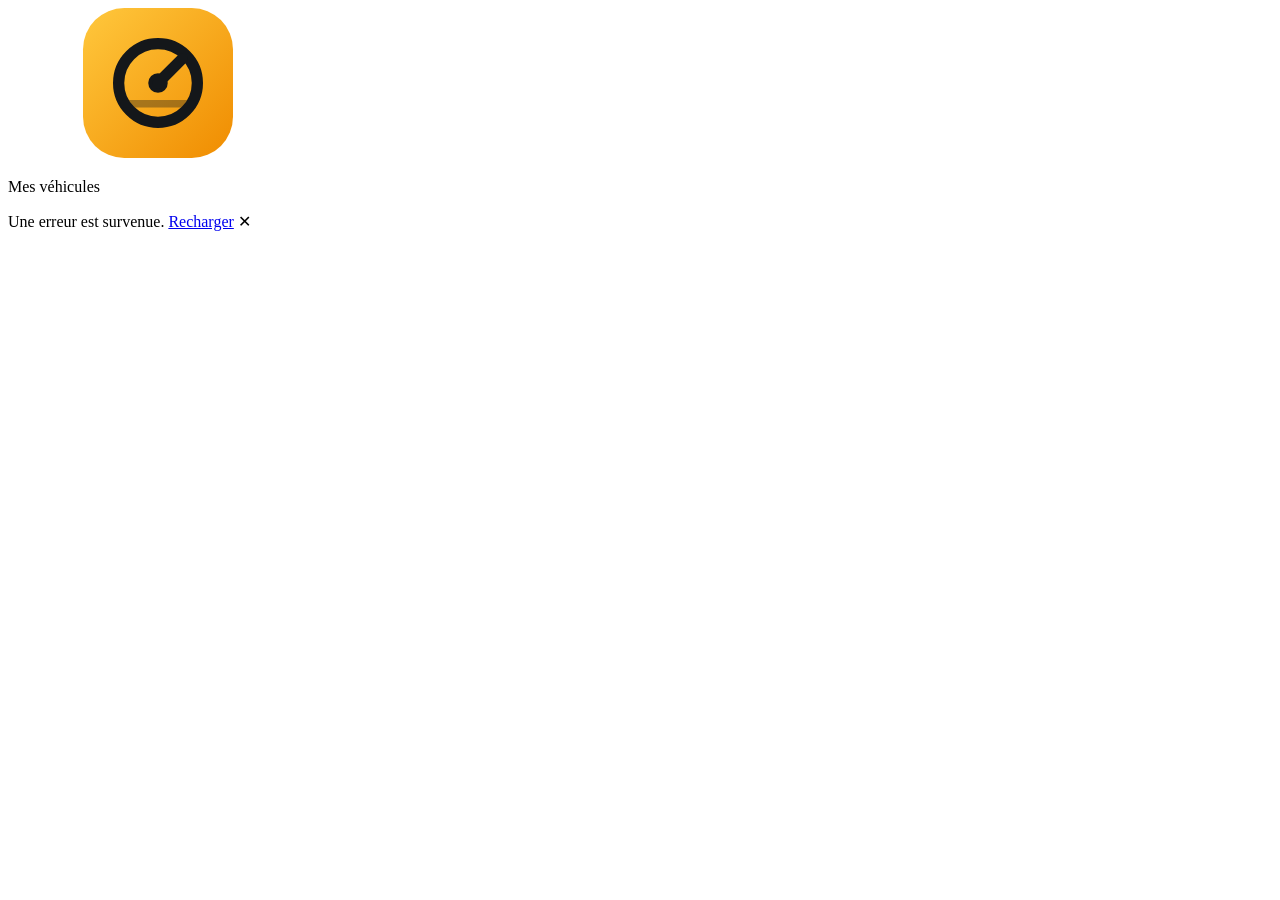
==== src/Vehicules.Web/wwwroot/index.html @ 95e28e0b "Application de suivi des véhicules (Blazor WebAssembly, Supabase) - Modèle et calculs : kilométrage " ====
<!DOCTYPE html>
<html lang="fr">

<head>
    <meta charset="utf-8" />
    <meta name="viewport" content="width=device-width, initial-scale=1, viewport-fit=cover" />
    <title>Mes véhicules</title>
    <base href="/" />
    <script>
        // Sur GitHub Pages, l'application est servie depuis /<dépôt>/ : on adapte la base.
        if (location.hostname.endsWith('github.io')) {
            const depot = location.pathname.split('/')[1];
            if (depot) document.querySelector('base').href = '/' + depot + '/';
        }
    </script>
    <meta name="theme-color" content="#f3f4f6" media="(prefers-color-scheme: light)" />
    <meta name="theme-color" content="#0b0d10" media="(prefers-color-scheme: dark)" />
    <meta name="apple-mobile-web-app-capable" content="yes" />
    <meta name="mobile-web-app-capable" content="yes" />
    <meta name="apple-mobile-web-app-status-bar-style" content="black-translucent" />
    <meta name="apple-mobile-web-app-title" content="Véhicules" />
    <link rel="preload" id="webassembly" />
    <link rel="preconnect" href="https://fonts.googleapis.com" />
    <link rel="preconnect" href="https://fonts.gstatic.com" crossorigin />
    <link rel="stylesheet" href="https://fonts.googleapis.com/css2?family=Manrope:wght@400;500;600;700;800&family=Space+Grotesk:wght@500;600;700&display=swap" />
    <link rel="stylesheet" href="css/app.css" />
    <link href="manifest.webmanifest" rel="manifest" />
    <link rel="icon" type="image/svg+xml" href="icone.svg" />
    <link rel="apple-touch-icon" sizes="180x180" href="icone-180.png" />
    <script type="importmap"></script>
</head>

<body>
    <svg width="0" height="0" style="position:absolute" aria-hidden="true">
        <defs>
            <linearGradient id="g-logo" x1="0" y1="0" x2="1" y2="1">
                <stop offset="0" stop-color="#ffc83d" />
                <stop offset="1" stop-color="#f08c00" />
            </linearGradient>
        </defs>
        <symbol id="i-logo" viewBox="0 0 40 40">
            <rect width="40" height="40" rx="11" fill="url(#g-logo)" />
            <circle cx="20" cy="20" r="10.5" fill="none" stroke="#14171a" stroke-width="3" />
            <circle cx="20" cy="20" r="2.6" fill="#14171a" />
            <path d="M20 20 26.5 13.5" stroke="#14171a" stroke-width="3" stroke-linecap="round" />
            <path d="M11 25.5h18" stroke="#14171a" stroke-width="2" stroke-linecap="round" opacity=".35" />
        </symbol>
        <symbol id="i-bilan" viewBox="0 0 24 24" fill="none" stroke="currentColor" stroke-width="2" stroke-linecap="round" stroke-linejoin="round"><path d="M4 17a8 8 0 1 1 16 0" /><path d="m12 17 4-5" /><path d="M4 21h16" /></symbol>
        <symbol id="i-historique" viewBox="0 0 24 24" fill="none" stroke="currentColor" stroke-width="2" stroke-linecap="round" stroke-linejoin="round"><path d="M3 12a9 9 0 1 0 3-6.7L3 8" /><path d="M3 3v5h5" /><path d="M12 7v5l3 2" /></symbol>
        <symbol id="i-pieces" viewBox="0 0 24 24" fill="none" stroke="currentColor" stroke-width="2" stroke-linecap="round" stroke-linejoin="round"><path d="M14.7 6.3a4 4 0 0 0-5.4 5.2L3.6 17.2a1.6 1.6 0 0 0 2.3 2.3l5.7-5.7a4 4 0 0 0 5.2-5.4l-2.5 2.5-2.3-.6-.6-2.3z" /></symbol>
        <symbol id="i-couts" viewBox="0 0 24 24" fill="none" stroke="currentColor" stroke-width="2" stroke-linecap="round" stroke-linejoin="round"><path d="M4 20V10" /><path d="M10 20V4" /><path d="M16 20v-7" /><path d="M22 20H2" /></symbol>
        <symbol id="i-ct" viewBox="0 0 24 24" fill="none" stroke="currentColor" stroke-width="2" stroke-linecap="round" stroke-linejoin="round"><rect x="5" y="4" width="14" height="17" rx="2" /><path d="M9 4V3h6v1" /><path d="m9 13 2 2 4-4" /></symbol>
        <symbol id="i-pneu" viewBox="0 0 24 24" fill="none" stroke="currentColor" stroke-width="2" stroke-linecap="round" stroke-linejoin="round"><circle cx="12" cy="12" r="9" /><circle cx="12" cy="12" r="4" /><path d="M12 3v5M12 16v5M3 12h5M16 12h5" /></symbol>
        <symbol id="i-reglages" viewBox="0 0 24 24" fill="none" stroke="currentColor" stroke-width="2" stroke-linecap="round" stroke-linejoin="round"><path d="M4 6h10M18 6h2M4 12h4M12 12h8M4 18h12M20 18h0" /><circle cx="16" cy="6" r="2" /><circle cx="10" cy="12" r="2" /><circle cx="18" cy="18" r="2" /></symbol>
        <symbol id="i-plus" viewBox="0 0 24 24" fill="none" stroke="currentColor" stroke-width="2" stroke-linecap="round"><circle cx="5" cy="12" r="1.5" /><circle cx="12" cy="12" r="1.5" /><circle cx="19" cy="12" r="1.5" /></symbol>
        <symbol id="i-ajout" viewBox="0 0 24 24" fill="none" stroke="currentColor" stroke-width="2.4" stroke-linecap="round"><path d="M12 5v14M5 12h14" /></symbol>
        <symbol id="i-compteur" viewBox="0 0 24 24" fill="none" stroke="currentColor" stroke-width="2" stroke-linecap="round" stroke-linejoin="round"><circle cx="12" cy="12" r="9" /><path d="m12 12 4-3" /><path d="M7 16h10" /></symbol>
        <symbol id="i-alerte" viewBox="0 0 24 24" fill="none" stroke="currentColor" stroke-width="2" stroke-linecap="round" stroke-linejoin="round"><path d="M10.3 3.9 1.8 18a2 2 0 0 0 1.7 3h17a2 2 0 0 0 1.7-3L13.7 3.9a2 2 0 0 0-3.4 0z" /><path d="M12 9v4M12 17h0" /></symbol>
        <symbol id="i-document" viewBox="0 0 24 24" fill="none" stroke="currentColor" stroke-width="2" stroke-linecap="round" stroke-linejoin="round"><path d="M14 3H7a2 2 0 0 0-2 2v14a2 2 0 0 0 2 2h10a2 2 0 0 0 2-2V8z" /><path d="M14 3v5h5" /></symbol>
        <!-- Silhouettes de profil, dessinées pour l'application. -->
        <symbol id="s-van" viewBox="0 0 320 130">
            <path d="M14 96V30q0-12 12-12h204q10 0 16 8l18 24q34 6 40 16 4 6 4 16v14q0 6-6 6h-26a26 26 0 0 0-52 0H96a26 26 0 0 0-52 0H20q-6 0-6-6z" fill="currentColor" />
            <path d="M24 26h46v26H24zM78 26h70v26H78zM156 26h64v26h-64zM228 26h8q4 0 7 4l16 22h-31z" fill="#0c0e11" opacity=".55" />
            <path d="M152 30v62M224 30v62" stroke="#0c0e11" stroke-width="1.5" opacity=".35" />
            <path d="M14 66h294" stroke="#fff" stroke-width="2" opacity=".18" />
            <path d="M292 68h12v8h-12z" fill="#fff6d0" opacity=".9" />
            <path d="M14 88h30M96 88h128M276 88h32" stroke="#0c0e11" stroke-width="5" opacity=".35" />
            <circle cx="70" cy="102" r="20" fill="#0c0e11" /><circle cx="70" cy="102" r="9" fill="#b8bec6" /><circle cx="70" cy="102" r="3" fill="#0c0e11" />
            <circle cx="250" cy="102" r="20" fill="#0c0e11" /><circle cx="250" cy="102" r="9" fill="#b8bec6" /><circle cx="250" cy="102" r="3" fill="#0c0e11" />
        </symbol>
        <symbol id="s-citadine" viewBox="0 0 320 130">
            <path d="M40 100V78c0-10 6-17 15-20l30-8 32-26c8-6 17-9 27-9h66c14 0 24 5 32 15l22 28c18 3 28 10 28 24v18c0 4-3 6-7 6h-16a26 26 0 0 0-52 0h-118a26 26 0 0 0-52 0H46c-4 0-6-3-6-6z" fill="currentColor" opacity=".9" />
            <path d="M126 32c6-5 12-7 20-7h26v32h-74zM180 25h22c10 0 17 4 22 11l15 21h-59z" fill="#fff" opacity=".28" />
            <circle cx="95" cy="106" r="20" fill="#14171a" /><circle cx="95" cy="106" r="8" fill="#c9ced4" />
            <circle cx="249" cy="106" r="20" fill="#14171a" /><circle cx="249" cy="106" r="8" fill="#c9ced4" />
        </symbol>
    </svg>

    <div id="app">
        <div class="ecran-chargement">
            <svg aria-hidden="true"><use href="#i-logo" /></svg>
            <p>Mes véhicules</p>
        </div>
    </div>

    <div id="blazor-error-ui">
        Une erreur est survenue.
        <a href="." class="reload">Recharger</a>
        <span class="dismiss">✕</span>
    </div>

    <script>
        // Télécharge un texte comme fichier (sauvegarde JSON).
        window.telecharger = (nom, texte) => {
            const url = URL.createObjectURL(new Blob([texte], { type: 'application/json' }));
            const a = Object.assign(document.createElement('a'), { href: url, download: nom });
            document.body.appendChild(a);
            a.click();
            a.remove();
            URL.revokeObjectURL(url);
        };
    </script>
    <script src="_framework/blazor.webassembly#[.{fingerprint}].js"></script>
    <script>navigator.serviceWorker.register('service-worker.js', { updateViaCache: 'none' });</script>
</body>

</html>
---- src/Vehicules.Web/wwwroot/css/app.css ----
/* ==========================================================================
   Mes véhicules : style moderne.
   - Fond clair et cartes blanches arrondies ; en sombre, graphite profond.
   - Barre latérale graphite, ambre pour l'action (clin d'œil à l'appli chantier).
   - Chaque véhicule porte sa couleur (--accent) : carte, frise, puces.
   - Vert, orange, rouge réservés aux états : OK, bientôt, dépassé.
   ========================================================================== */

:root {
  --fond: #f3f4f6;
  --surface: #ffffff;
  --surface-2: #f7f8fa;
  --surface-3: #eef0f3;
  --encre: #101418;
  --doux: #626b76;
  --tres-doux: #9aa2ad;
  --trait: #e5e7eb;
  --ombre: 0 1px 2px rgb(16 20 24 / .04), 0 10px 30px -14px rgb(16 20 24 / .16);
  --ombre-forte: 0 2px 6px rgb(16 20 24 / .06), 0 24px 48px -20px rgb(16 20 24 / .35);

  --graphite: #0f1215;
  --graphite-2: #1a1e23;
  --graphite-3: #262b31;
  --sur-graphite: #e8ebef;
  --sur-graphite-doux: #8b949e;

  --ambre: #ffb020;
  --ambre-2: #f08c00;
  --sur-ambre: #14171a;
  --degrade-ambre: linear-gradient(135deg, #ffc83d, #f08c00);

  --lien: #2563eb;
  --ok: #16a34a;
  --ok-doux: #dcfce7;
  --att: #d97706;
  --att-doux: #fef3c7;
  --mal: #dc2626;
  --mal-doux: #fee2e2;

  --c-entretien: #3b82f6;
  --c-reparation: #f97316;
  --c-ct: #8b5cf6;
  --c-pneus: #64748b;
  --c-carrosserie: #14b8a6;
  --c-admin: #a1a1aa;
  --c-autre: #eab308;

  --titre: "Space Grotesk", "Segoe UI", system-ui, sans-serif;
  --texte: "Manrope", system-ui, -apple-system, "Segoe UI", Roboto, sans-serif;
  --r-s: 10px;
  --r: 18px;
  --r-l: 26px;
  color-scheme: light;
}

@media (prefers-color-scheme: dark) {
  :root {
    --fond: #0b0d10;
    --surface: #14171b;
    --surface-2: #191d22;
    --surface-3: #20252b;
    --encre: #eef1f4;
    --doux: #9aa4af;
    --tres-doux: #6b7580;
    --trait: rgb(255 255 255 / .07);
    --ombre: 0 1px 0 rgb(255 255 255 / .03) inset, 0 12px 30px -16px rgb(0 0 0 / .7);
    --ombre-forte: 0 24px 48px -20px rgb(0 0 0 / .8);
    --graphite: #08090b;
    --graphite-2: #121418;
    --graphite-3: #1c2025;
    --lien: #7aa7ff;
    --ok: #4ade80;
    --ok-doux: rgb(74 222 128 / .12);
    --att: #fbbf24;
    --att-doux: rgb(251 191 36 / .12);
    --mal: #f87171;
    --mal-doux: rgb(248 113 113 / .13);
    --c-admin: #71717a;
    color-scheme: dark;
  }
}

* { box-sizing: border-box; }
[hidden] { display: none !important; }
html { -webkit-text-size-adjust: 100%; }

body {
  margin: 0;
  font: 500 15.5px/1.55 var(--texte);
  color: var(--encre);
  background: var(--fond);
  -webkit-font-smoothing: antialiased;
}

a { color: var(--lien); text-decoration: none; font-weight: 600; }
a:hover { text-decoration: underline; }
h1, h2, h3 { margin: 0; font-family: var(--titre); text-wrap: balance; letter-spacing: -.01em; }
h1 { font-size: 2.1rem; line-height: 1.1; font-weight: 700; letter-spacing: -.025em; }
h2 { font-size: 1.15rem; font-weight: 600; display: flex; align-items: baseline; gap: 10px; }
h2 small { font-family: var(--texte); font-size: .9rem; font-weight: 600; color: var(--doux); }
h3 { font-size: 1.05rem; font-weight: 600; margin: 6px 0 2px; }
small { color: var(--doux); font-weight: 500; }
:focus-visible { outline: 2px solid var(--ambre); outline-offset: 2px; border-radius: 6px; }
::selection { background: color-mix(in srgb, var(--ambre) 40%, transparent); }
.nb, .chiffre-police { font-variant-numeric: tabular-nums; }

/* ---------- Chargement ---------- */

.ecran-chargement {
  min-height: 100vh; display: grid; place-content: center; justify-items: center; gap: 14px;
  background: var(--graphite); color: var(--sur-graphite); font: 600 1.1rem var(--titre);
}
.ecran-chargement svg { width: 64px; height: 64px; animation: pulse 1.4s ease-in-out infinite; }
.ecran-chargement p { margin: 0; opacity: .8; }
@keyframes pulse { 50% { transform: scale(.92); opacity: .7; } }

/* ---------- Structure ---------- */

.appli { display: grid; grid-template-columns: 248px minmax(0, 1fr); min-height: 100vh; }

.barre {
  position: sticky; top: 0; height: 100vh;
  display: flex; flex-direction: column; gap: 6px;
  padding: 18px 14px;
  background: var(--graphite); color: var(--sur-graphite);
}
.marque { display: flex; align-items: center; gap: 12px; padding: 6px 8px 22px; color: inherit; }
.marque:hover { text-decoration: none; }
.marque svg { width: 42px; height: 42px; flex: none; filter: drop-shadow(0 6px 14px rgb(240 140 0 / .35)); }
.marque strong { display: block; font: 700 1.2rem/1.1 var(--titre); letter-spacing: -.01em; }
.marque small { color: var(--sur-graphite-doux); font-size: 13px; }
.barre nav { display: flex; flex-direction: column; gap: 3px; }
.barre nav a {
  display: flex; align-items: center; gap: 12px;
  padding: 10px 12px; border-radius: 12px;
  color: var(--sur-graphite-doux); font-weight: 600;
  transition: background .15s, color .15s;
}
.barre nav a:hover { background: var(--graphite-2); color: var(--sur-graphite); text-decoration: none; }
.barre nav a svg { width: 21px; height: 21px; flex: none; }
.barre nav a.active { background: var(--degrade-ambre); color: var(--sur-ambre); box-shadow: 0 8px 20px -8px rgb(240 140 0 / .6); }
.barre nav a.mobile { display: none; }
.compte {
  margin-top: auto; padding: 12px; border-radius: 12px; background: var(--graphite-2);
  display: flex; gap: 10px; align-items: center; font-size: 13px; color: var(--sur-graphite-doux);
}
.compte::before { content: ""; width: 8px; height: 8px; border-radius: 50%; background: var(--ambre); flex: none; }

main {
  display: flex; flex-direction: column; gap: 28px;
  padding: 0 clamp(16px, 4vw, 48px) 56px;
  max-width: 1240px; width: 100%;
  animation: apparition .35s ease-out;
}
@keyframes apparition { from { opacity: 0; transform: translateY(6px); } }
.chargement { color: var(--doux); padding-top: 40px; }

/* ---------- En-tête de page ---------- */

.tete {
  position: sticky; top: 0; z-index: 5;
  display: flex; flex-direction: column; gap: 14px;
  margin: 0 calc(-1 * clamp(16px, 4vw, 48px));
  padding: 26px clamp(16px, 4vw, 48px) 14px;
  background: color-mix(in srgb, var(--fond) 82%, transparent);
  backdrop-filter: saturate(1.4) blur(14px);
  -webkit-backdrop-filter: saturate(1.4) blur(14px);
}
.tete-ligne { display: flex; align-items: center; gap: 12px; justify-content: space-between; flex-wrap: wrap; }
.actions { display: flex; gap: 8px; }
.puces { display: flex; gap: 6px; flex-wrap: wrap; }
.puce {
  --accent: var(--encre);
  display: inline-flex; align-items: center; gap: 8px;
  border: 1px solid var(--trait); background: var(--surface); color: var(--encre);
  border-radius: 999px; padding: 6px 14px; font: inherit; font-weight: 700; font-size: 14px; cursor: pointer;
  box-shadow: var(--ombre); transition: all .15s;
}
.puce::before { content: ""; width: 8px; height: 8px; border-radius: 50%; background: var(--accent); }
.puce:first-child::before { display: none; }
.puce.active { background: var(--encre); border-color: var(--encre); color: var(--surface); }

/* ---------- Boutons et formulaires ---------- */

.btn {
  display: inline-flex; align-items: center; justify-content: center; gap: 8px;
  min-height: 42px; padding: 9px 18px;
  border: 1px solid var(--trait); border-radius: 12px;
  background: var(--surface); color: var(--encre);
  font: inherit; font-weight: 700; cursor: pointer;
  box-shadow: var(--ombre); transition: transform .1s, box-shadow .15s, background .15s;
}
.btn:hover { text-decoration: none; box-shadow: var(--ombre-forte); }
.btn:active { transform: scale(.98); }
.btn svg { width: 18px; height: 18px; }
.btn.principal { background: var(--degrade-ambre); border-color: transparent; color: var(--sur-ambre); box-shadow: 0 10px 24px -10px rgb(240 140 0 / .65); }
.btn.danger { color: var(--mal); }
.btn.petit { min-height: 34px; padding: 5px 12px; font-size: 14px; border-radius: 10px; }

.formulaire { display: flex; flex-direction: column; gap: 16px; }
.formulaire > h2 { margin-bottom: 0; }
.champs { display: grid; grid-template-columns: repeat(auto-fit, minmax(190px, 1fr)); gap: 14px; }
.champs.quatre { grid-template-columns: repeat(4, minmax(0, 1fr)); }
label { display: flex; flex-direction: column; gap: 6px; font-size: 13px; font-weight: 700; color: var(--doux); }
label.case { flex-direction: row; align-items: center; gap: 10px; color: var(--encre); font-size: 15px; }
label.large { grid-column: 1 / -1; }
label.btn { flex-direction: row; color: var(--encre); font-size: 15.5px; }
input, select, textarea {
  font: inherit; font-weight: 600; color: var(--encre);
  background: var(--surface-2); border: 1px solid var(--trait); border-radius: 12px;
  padding: 9px 12px; min-height: 44px; width: 100%;
  transition: border-color .15s, box-shadow .15s, background .15s;
}
input:focus, select:focus, textarea:focus { outline: none; background: var(--surface); border-color: var(--ambre); box-shadow: 0 0 0 4px color-mix(in srgb, var(--ambre) 22%, transparent); }
input[type="checkbox"] { width: 20px; height: 20px; min-height: 0; accent-color: var(--ambre-2); }
input[type="color"] { padding: 4px; }
.boutons { display: flex; gap: 10px; justify-content: flex-end; flex-wrap: wrap; }
.boutons.gauche { justify-content: flex-start; }
.erreur { color: var(--mal); margin: 0; font-weight: 700; }
.note, .intro { color: var(--doux); margin: 0; max-width: 72ch; }
.filtres { display: flex; gap: 10px; flex-wrap: wrap; }
.filtres input[type="search"] { flex: 1 1 280px; background: var(--surface); box-shadow: var(--ombre); }
.filtres select { flex: 0 1 220px; background: var(--surface); box-shadow: var(--ombre); }
.resume { margin: -12px 0 0; color: var(--doux); font-weight: 600; }

.lignes-saisie { display: flex; flex-direction: column; gap: 10px; }
.ligne-saisie {
  display: grid; grid-template-columns: 2fr 1fr 1fr 1.4fr .6fr .8fr .9fr auto auto; gap: 10px; align-items: end;
  padding: 12px; border: 1px solid var(--trait); border-radius: 14px; background: var(--surface-2);
}
.ligne-saisie label.large { grid-column: auto; }
.ligne-saisie.exclue { opacity: .55; }

/* ---------- Cartes ---------- */

.carte {
  background: var(--surface); border: 1px solid var(--trait); border-radius: var(--r);
  padding: 18px 20px; box-shadow: var(--ombre);
}
section { display: flex; flex-direction: column; gap: 12px; }
.vide { color: var(--doux); margin: 0; }
.section-tete { display: flex; align-items: baseline; justify-content: space-between; gap: 12px; }

/* ---------- Carte véhicule (bilan) ---------- */

.cartes-vehicules { display: grid; gap: 20px; }
.hero {
  --accent: #2f6db5;
  position: relative; isolation: isolate; overflow: hidden;
  border-radius: var(--r-l); padding: 26px 28px 22px;
  color: #f4f6f8;
  background:
    radial-gradient(120% 140% at 100% 0%, color-mix(in srgb, var(--accent) 75%, transparent) 0%, transparent 55%),
    radial-gradient(90% 90% at 0% 100%, color-mix(in srgb, var(--accent) 30%, transparent) 0%, transparent 60%),
    linear-gradient(160deg, #161a1f, #0c0e11);
  box-shadow: var(--ombre-forte);
  display: grid; grid-template-columns: minmax(0, 1fr) auto; gap: 18px 24px;
}
.hero::after {
  /* Fines lignes de vitesse en filigrane. */
  content: ""; position: absolute; inset: 0; z-index: -1; opacity: .07;
  background: repeating-linear-gradient(-12deg, #fff 0 1px, transparent 1px 22px);
  mask-image: linear-gradient(90deg, transparent 30%, #000);
}
.hero-tete { display: flex; flex-direction: column; gap: 4px; }
.sur-titre { margin: 0; font-size: 13px; font-weight: 700; letter-spacing: .08em; text-transform: uppercase; color: rgb(255 255 255 / .6); }
.hero-nom { font: 700 clamp(2.6rem, 6vw, 3.8rem)/.95 var(--titre); letter-spacing: -.04em; margin: 2px 0 4px; }
.hero-sous { margin: 0; color: rgb(255 255 255 / .7); font-weight: 600; }
.hero-droite { display: flex; flex-direction: column; align-items: flex-end; gap: 12px; }
.hero-silhouette {
  position: absolute; z-index: -1; right: 28px; top: 64px;
  width: min(380px, 42%); aspect-ratio: 320 / 130;
  color: color-mix(in srgb, var(--accent) 65%, #fff);
  opacity: .55; filter: drop-shadow(0 20px 30px rgb(0 0 0 / .5));
}

.plaque {
  display: inline-flex; align-items: stretch; overflow: hidden;
  font: 700 1.15rem/1 var(--titre); letter-spacing: .06em; white-space: nowrap;
  background: #fff; color: #111; border-radius: 7px; border: 2px solid #111;
  box-shadow: 0 6px 16px rgb(0 0 0 / .35);
}
.plaque::before, .plaque::after { content: ""; width: 16px; background: #1f4fb8; }
.plaque::before { content: "F"; display: grid; place-items: end center; padding-bottom: 3px; color: #fff; font-size: 10px; }
.plaque span { padding: 6px 10px; }

.compteur { grid-column: 1 / -1; display: flex; align-items: flex-end; gap: 14px; flex-wrap: wrap; margin-top: 26px; }
.compteur-chiffres { display: flex; gap: 3px; }
.compteur-chiffres b {
  display: grid; place-items: center; width: 1.25em; height: 1.6em;
  font: 700 clamp(1.5rem, 3.6vw, 2.2rem)/1 var(--titre);
  background: linear-gradient(#22272d, #121519); color: #fff; border-radius: 7px;
  box-shadow: inset 0 1px 0 rgb(255 255 255 / .08), 0 4px 10px rgb(0 0 0 / .35);
}
.compteur-chiffres b.sep { width: 4px; background: none; box-shadow: none; }
.compteur-libelle { display: flex; flex-direction: column; color: rgb(255 255 255 / .7); font-size: 13px; font-weight: 600; padding-bottom: 4px; }
.compteur-libelle strong { color: #fff; font-size: 15px; }

.hero-stats { grid-column: 1 / -1; display: grid; grid-template-columns: repeat(4, minmax(0, 1fr)); gap: 10px; }
.tuile {
  display: flex; flex-direction: column; gap: 2px; padding: 12px 14px; border-radius: 16px;
  background: rgb(255 255 255 / .07); border: 1px solid rgb(255 255 255 / .09);
  backdrop-filter: blur(10px); -webkit-backdrop-filter: blur(10px);
}
.tuile span { font-size: 12px; font-weight: 700; letter-spacing: .06em; text-transform: uppercase; color: rgb(255 255 255 / .6); }
.tuile strong { font: 700 1.4rem/1.2 var(--titre); color: #fff; letter-spacing: -.01em; white-space: nowrap; }
.tuile strong em { font-style: normal; font-size: .62em; font-weight: 600; color: rgb(255 255 255 / .65); margin-left: 3px; }
.tuile small { color: rgb(255 255 255 / .6); font-size: 12.5px; }

.garder {
  grid-column: 1 / -1; margin: 0; padding: 12px 16px; border-radius: 14px;
  display: flex; gap: 10px; align-items: center;
  background: rgb(255 255 255 / .08); color: rgb(255 255 255 / .9);
}
.garder::before { content: ""; width: 10px; height: 10px; border-radius: 50%; flex: none; background: var(--ok); box-shadow: 0 0 12px var(--ok); }
.garder.att::before { background: var(--att); box-shadow: 0 0 12px var(--att); }
.garder.mal::before { background: var(--mal); box-shadow: 0 0 12px var(--mal); }

/* ---------- Échéances ---------- */

.echeances { list-style: none; margin: 0; padding: 0; display: grid; grid-template-columns: repeat(auto-fill, minmax(300px, 1fr)); gap: 12px; }
.echeance {
  display: grid; grid-template-columns: auto minmax(0, 1fr); gap: 4px 14px; align-items: start;
  padding: 16px; background: var(--surface); border: 1px solid var(--trait); border-radius: var(--r); box-shadow: var(--ombre);
}
.ech-icone {
  grid-row: span 3; width: 42px; height: 42px; border-radius: 12px; display: grid; place-items: center;
  background: var(--surface-3); color: var(--doux);
}
.ech-icone svg { width: 22px; height: 22px; }
.echeance.ok .ech-icone { background: var(--ok-doux); color: var(--ok); }
.echeance.att .ech-icone { background: var(--att-doux); color: var(--att); }
.echeance.mal .ech-icone { background: var(--mal-doux); color: var(--mal); }
.ech-haut { display: flex; justify-content: space-between; align-items: flex-start; gap: 10px; }
.ech-haut strong { line-height: 1.3; }
.ech-bas { display: flex; justify-content: space-between; gap: 10px; font-size: 13px; color: var(--doux); font-weight: 600; flex-wrap: wrap; }

.jauge-vie { height: 8px; border-radius: 99px; background: var(--surface-3); overflow: hidden; margin: 6px 0 2px; }
.jauge-vie i { display: block; height: 100%; border-radius: 99px; background: var(--ok); transition: width .6s cubic-bezier(.2, .8, .2, 1); }
.att .jauge-vie i { background: var(--att); }
.mal .jauge-vie i { background: var(--mal); }

.pastille {
  display: inline-flex; align-items: center; gap: 6px; padding: 3px 10px; border-radius: 999px;
  font-size: 12.5px; font-weight: 800; white-space: nowrap;
  background: var(--surface-3); color: var(--doux);
}
.pastille::before { content: ""; width: 6px; height: 6px; border-radius: 50%; background: currentColor; }
.pastille.ok { background: var(--ok-doux); color: var(--ok); }
.pastille.att { background: var(--att-doux); color: var(--att); }
.pastille.mal { background: var(--mal-doux); color: var(--mal); }

.defauts { background: var(--surface); border: 1px solid var(--trait); border-radius: var(--r); padding: 14px 18px; box-shadow: var(--ombre); }
.defauts summary { font-weight: 700; display: flex; align-items: center; gap: 10px; }
.defauts summary svg { width: 20px; height: 20px; color: var(--att); }
.defauts .liste { margin: 12px 0; }

/* ---------- Listes ---------- */

.liste { list-style: none; margin: 0; padding: 0; display: flex; flex-direction: column; gap: 8px; }
.liste > li {
  display: flex; justify-content: space-between; align-items: center; gap: 14px;
  padding: 12px 16px; background: var(--surface); border: 1px solid var(--trait); border-radius: 14px;
}
.liste > li.mal { box-shadow: inset 4px 0 0 var(--mal); }
.liste > li.att { box-shadow: inset 4px 0 0 var(--att); }
.liste > li.ok { box-shadow: inset 4px 0 0 var(--ok); }
.droite { display: flex; flex-direction: column; align-items: flex-end; gap: 2px; text-align: right; white-space: nowrap; }
.dernieres li { box-shadow: var(--ombre); }
.dernieres .type { margin-bottom: 4px; }

/* ---------- Historique ---------- */

.annee > h2 { font-size: 1.6rem; }
.frise { list-style: none; margin: 0; padding: 0 0 0 26px; position: relative; display: flex; flex-direction: column; gap: 12px; }
.frise::before { content: ""; position: absolute; left: 8px; top: 8px; bottom: 8px; width: 2px; background: linear-gradient(var(--trait), transparent); }
.frise > li { position: relative; }
.frise > li::before {
  content: ""; position: absolute; left: -24px; top: 24px;
  width: 14px; height: 14px; border-radius: 50%;
  background: var(--accent); box-shadow: 0 0 0 4px var(--fond), 0 0 0 6px color-mix(in srgb, var(--accent) 30%, transparent);
}
.intervention { transition: box-shadow .2s; }
.intervention[open] { box-shadow: var(--ombre-forte); }
.intervention summary { display: flex; justify-content: space-between; align-items: flex-start; gap: 14px; cursor: pointer; list-style: none; }
.intervention summary::-webkit-details-marker { display: none; }
.int-titre { display: flex; flex-direction: column; gap: 4px; }
.int-titre strong { font-size: 1.05rem; line-height: 1.3; }
.montant { font: 700 1.35rem/1.2 var(--titre); white-space: nowrap; letter-spacing: -.01em; }
.type {
  align-self: flex-start; display: inline-flex; align-items: center; gap: 6px;
  font-size: 11.5px; font-weight: 800; text-transform: uppercase; letter-spacing: .06em;
  padding: 3px 9px; border-radius: 999px;
  color: var(--c, var(--c-autre)); background: color-mix(in srgb, var(--c, var(--c-autre)) 14%, transparent);
}
.type::before { content: ""; width: 6px; height: 6px; border-radius: 50%; background: currentColor; }
.t-entretien { --c: var(--c-entretien); }
.t-reparation { --c: var(--c-reparation); }
.t-controletechnique { --c: var(--c-ct); }
.t-pneus { --c: var(--c-pneus); }
.t-carrosserie { --c: var(--c-carrosserie); }
.t-administratif { --c: var(--c-admin); }
.t-autre { --c: var(--c-autre); }

table { width: 100%; border-collapse: collapse; font-size: 14.5px; }
th { text-align: left; font-size: 11.5px; text-transform: uppercase; letter-spacing: .07em; color: var(--tres-doux); font-weight: 800; }
th, td { padding: 9px 10px; border-bottom: 1px solid var(--trait); vertical-align: top; }
tbody tr:last-child td { border-bottom: 0; }
.nb { text-align: right; white-space: nowrap; }
.lignes { margin-top: 16px; }
.lignes small { display: block; }
.lignes .ref { font-family: ui-monospace, "Cascadia Mono", Consolas, monospace; font-size: 12px; }
.lignes .nature { font-size: 12px; }
.lignes tr.exclue td { opacity: .45; text-decoration: line-through; }
.lignes tfoot td { border-top: 1px solid var(--trait); border-bottom: 0; color: var(--doux); padding-top: 12px; }
.lignes tfoot strong { color: var(--encre); }
.notes { margin: 12px 0 0; padding: 10px 14px; background: var(--surface-2); border-radius: 12px; font-size: 14.5px; color: var(--doux); }
.pied { display: flex; gap: 12px; align-items: center; justify-content: flex-end; flex-wrap: wrap; margin-top: 12px; }
.pied small { margin-right: auto; display: inline-flex; gap: 6px; align-items: center; }
.pied small svg { width: 16px; height: 16px; }

.tableau { background: var(--surface); border: 1px solid var(--trait); border-radius: var(--r); overflow: hidden; box-shadow: var(--ombre); }
.tableau th { background: var(--surface-2); }
.tableau tbody tr:hover { background: var(--surface-2); }
.tableau.intervalles input { min-height: 36px; padding: 5px 10px; }

/* ---------- Pièces ---------- */

.vehicule-titre { font-size: 1.6rem; display: flex; align-items: center; gap: 10px; }
.vehicule-titre::before { content: ""; width: 12px; height: 12px; border-radius: 50%; background: var(--accent); }
.categorie { font-size: 12px; font-weight: 800; letter-spacing: .08em; text-transform: uppercase; color: var(--tres-doux); }
.grille-organes { display: grid; grid-template-columns: repeat(auto-fill, minmax(300px, 1fr)); gap: 14px; align-items: start; }
.organe { display: flex; flex-direction: column; gap: 10px; transition: box-shadow .2s, transform .2s; }
.organe:hover { box-shadow: var(--ombre-forte); }
.organe.ouvert { grid-column: 1 / -1; }
.organe-tete {
  display: flex; justify-content: space-between; align-items: center; gap: 10px;
  background: none; border: 0; padding: 0; font: inherit; color: inherit; text-align: left; cursor: pointer;
}
.organe-tete strong { font-size: 1.02rem; }
.faits { margin: 0; display: grid; gap: 6px; font-size: 14.5px; }
.faits div { display: flex; justify-content: space-between; gap: 14px; }
.faits dt { color: var(--doux); }
.faits dd { margin: 0; text-align: right; font-weight: 700; }
.changements { list-style: none; margin: 4px 0; padding: 0 0 0 18px; display: flex; flex-direction: column; gap: 12px; border-left: 2px solid var(--trait); }
.changements > li { position: relative; }
.changements > li::before { content: ""; position: absolute; left: -24px; top: 6px; width: 10px; height: 10px; border-radius: 50%; background: var(--ambre); }
.changements small { display: block; }
.changements ul { margin: 6px 0 0; padding-left: 18px; font-size: 14px; color: var(--doux); }

/* ---------- Coûts ---------- */

.stats { display: grid; grid-template-columns: repeat(4, minmax(0, 1fr)); gap: 14px; }
.stat { display: flex; flex-direction: column; gap: 4px; }
.stat span { font-size: 12px; font-weight: 800; letter-spacing: .07em; text-transform: uppercase; color: var(--tres-doux); }
.stat strong { font: 700 1.75rem/1.15 var(--titre); letter-spacing: -.02em; }
.stat small { font-size: 13px; }
.stat.mise-en-avant { background: var(--degrade-ambre); color: var(--sur-ambre); border-color: transparent; }
.stat.mise-en-avant span, .stat.mise-en-avant small { color: rgb(20 23 26 / .7); }

.legende { display: flex; gap: 16px; flex-wrap: wrap; font-size: 13.5px; color: var(--doux); font-weight: 600; }
.legende i { display: inline-block; width: 10px; height: 10px; border-radius: 3px; margin-right: 6px; background: var(--c); }
.graphique { padding: 22px 22px 14px; }
.barres { position: relative; display: flex; align-items: flex-end; gap: 14px; height: 260px; padding-top: 24px; }
.barres::before {
  content: ""; position: absolute; inset: 24px 0 34px; pointer-events: none;
  background: repeating-linear-gradient(to top, var(--trait) 0 1px, transparent 1px 25%);
}
.barre-annee { position: relative; flex: 1; max-width: 96px; height: 100%; display: flex; flex-direction: column; justify-content: flex-end; align-items: center; gap: 6px; margin-inline: auto; }
.barre-annee .valeur { font: 700 13px var(--titre); white-space: nowrap; }
.pile { width: 70%; min-height: 3px; display: flex; flex-direction: column-reverse; border-radius: 10px 10px 4px 4px; overflow: hidden; animation: pousse .7s cubic-bezier(.2, .8, .2, 1); transform-origin: bottom; }
@keyframes pousse { from { transform: scaleY(0); } }
.pile i { display: block; min-height: 3px; background: var(--c); }
.pile i + i { border-bottom: 2px solid var(--surface); }
.barre-annee .an { font-weight: 800; height: 28px; padding-top: 4px; color: var(--doux); }
.classement { list-style: none; margin: 0; padding: 0; display: flex; flex-direction: column; gap: 12px; }
.classement li { display: grid; grid-template-columns: minmax(150px, 1.3fr) 2fr 90px; gap: 14px; align-items: center; }
.classement strong { text-align: right; font-family: var(--titre); }
.jauge { height: 10px; background: var(--surface-3); border-radius: 99px; overflow: hidden; }
.jauge i { display: block; height: 100%; background: var(--degrade-ambre); border-radius: 99px; animation: remplit .8s cubic-bezier(.2, .8, .2, 1); transform-origin: left; }
@keyframes remplit { from { transform: scaleX(0); } }

/* ---------- Contrôles techniques ---------- */

.ct { display: flex; flex-direction: column; gap: 14px; position: relative; overflow: hidden; }
.ct::before { content: ""; position: absolute; inset: 0 0 auto; height: 4px; background: var(--ok); }
.ct.mal::before { background: var(--mal); }
.ct > header { display: flex; justify-content: space-between; gap: 14px; }
.ct > header strong { font: 700 1.15rem var(--titre); }
.ct > header small { display: block; }
.defaillances { list-style: none; margin: 0; padding: 0; display: flex; flex-direction: column; gap: 8px; }
.defaillances li { display: flex; justify-content: space-between; align-items: center; gap: 14px; padding: 10px 12px; background: var(--surface-2); border-radius: 12px; }
.defaillances li small { display: block; }
.defaillances li.fait > div { opacity: .55; }
.defaillances select { width: auto; flex: none; min-height: 38px; }
.code { font-family: ui-monospace, "Cascadia Mono", Consolas, monospace; font-size: 12px; color: var(--tres-doux); margin-right: 4px; }
.mesures { margin: 8px 0 0; padding-left: 20px; font-size: 14.5px; color: var(--doux); }
details > summary { cursor: pointer; }

/* ---------- Pneus ---------- */

.grille-pneus { display: grid; grid-template-columns: repeat(2, minmax(0, 240px)); gap: 14px; }
.pneu { display: flex; flex-direction: column; gap: 2px; }
.pneu .mm { font: 700 2.4rem/1.1 var(--titre); letter-spacing: -.03em; }
.pneu.ok .mm { color: var(--ok); }
.pneu.att .mm { color: var(--att); }
.pneu.mal .mm { color: var(--mal); }

/* ---------- Plus ---------- */

.menu-plus { display: grid; gap: 12px; }
.menu-plus a { display: flex; align-items: center; gap: 16px; color: var(--encre); }
.menu-plus a:hover { text-decoration: none; box-shadow: var(--ombre-forte); }
.menu-plus svg { width: 44px; height: 44px; padding: 10px; border-radius: 12px; background: var(--surface-3); color: var(--ambre-2); flex: none; }
.menu-plus small { display: block; }

/* ---------- Connexion et bandeaux ---------- */

.connexion {
  min-height: 100vh; display: grid; place-items: center; padding: 24px;
  background:
    radial-gradient(80% 60% at 100% 0%, rgb(240 140 0 / .28), transparent 60%),
    radial-gradient(70% 60% at 0% 100%, rgb(47 109 181 / .35), transparent 60%),
    var(--graphite);
}
.carte-connexion {
  width: min(400px, 100%); display: flex; flex-direction: column; gap: 16px;
  padding: 30px 28px; border-radius: var(--r-l);
  background: var(--surface); border: 1px solid var(--trait); box-shadow: var(--ombre-forte);
}
.marque-connexion { display: flex; align-items: center; gap: 14px; margin-bottom: 6px; }
.marque-connexion svg { width: 52px; height: 52px; filter: drop-shadow(0 8px 18px rgb(240 140 0 / .4)); }
.marque-connexion strong { display: block; font: 700 1.5rem/1.1 var(--titre); }
.mdp { display: flex; gap: 8px; }
.mdp input { flex: 1; }
.carte-connexion .btn.principal { min-height: 48px; font-size: 1.05rem; }
.carte-connexion .note { text-align: center; }

.compte.partage::before { background: var(--ok); box-shadow: 0 0 10px var(--ok); }
.compte.hors-ligne::before { background: var(--att); }
.compte small { color: var(--sur-graphite-doux); font-size: 12px; word-break: break-all; }

.bandeau {
  margin: 16px 0 -10px; padding: 10px 16px; border-radius: 12px; font-weight: 700;
  display: flex; gap: 12px; align-items: center; justify-content: space-between;
}
.bandeau.att { background: var(--att-doux); color: var(--att); }
.bandeau.mal { background: var(--mal-doux); color: var(--mal); }
.lien { background: none; border: 0; padding: 0; font: inherit; font-weight: 700; color: inherit; text-decoration: underline; cursor: pointer; }

/* ---------- Erreur Blazor ---------- */

#blazor-error-ui {
  display: none; position: fixed; inset: auto 16px 16px; z-index: 1000;
  padding: 14px 20px; border-radius: 14px; background: var(--mal); color: #fff; font-weight: 700;
}
#blazor-error-ui a { color: #fff; text-decoration: underline; margin-left: 8px; }
#blazor-error-ui .dismiss { float: right; cursor: pointer; }

/* ---------- Écrans moyens ---------- */

@media (max-width: 1000px) {
  .hero-stats, .stats { grid-template-columns: repeat(2, minmax(0, 1fr)); }
  .ligne-saisie { grid-template-columns: repeat(2, minmax(0, 1fr)); }
  .ligne-saisie label.large { grid-column: 1 / -1; }
}

/* ---------- Téléphone ---------- */

@media (max-width: 760px) {
  body { font-size: 15px; }
  .appli { display: block; }
  .barre {
    position: fixed; z-index: 20; height: auto;
    inset: auto 10px calc(10px + env(safe-area-inset-bottom)) 10px;
    padding: 6px; border-radius: 22px;
    background: color-mix(in srgb, var(--graphite) 88%, transparent);
    backdrop-filter: saturate(1.6) blur(18px); -webkit-backdrop-filter: saturate(1.6) blur(18px);
    box-shadow: 0 14px 40px -10px rgb(0 0 0 / .55);
  }
  .marque, .compte { display: none; }
  .barre nav { flex-direction: row; gap: 2px; }
  .barre nav a { flex: 1; flex-direction: column; gap: 3px; padding: 8px 2px 7px; font-size: 11.5px; border-radius: 16px; text-align: center; }
  .barre nav a svg { width: 22px; height: 22px; }
  .barre nav a.pc { display: none; }
  .barre nav a.mobile { display: flex; }
  main { padding: 0 16px calc(110px + env(safe-area-inset-bottom)); gap: 24px; }
  .tete { margin: 0 -16px; padding: calc(16px + env(safe-area-inset-top)) 16px 12px; }
  h1 { font-size: 1.8rem; }
  .puces { flex-wrap: nowrap; overflow-x: auto; scrollbar-width: none; margin: 0 -16px; padding: 2px 16px 6px; }

  .hero { padding: 22px 20px 18px; grid-template-columns: 1fr; border-radius: 22px; }
  .hero-droite { position: absolute; top: 20px; right: 18px; }
  .hero .sur-titre { padding-right: 130px; font-size: 11.5px; }
  .filtres select { flex: 1 1 140px; }
  .plaque { font-size: .95rem; }
  .hero-silhouette { width: 78%; right: -16%; top: 96px; opacity: .55; }
  .compteur { margin-top: 30px; }
  .hero-stats { gap: 8px; }
  .tuile { padding: 10px 12px; border-radius: 14px; }
  .tuile strong { font-size: 1.2rem; }
  .stats { gap: 10px; }
  .stat strong { font-size: 1.35rem; }
  .champs.quatre { grid-template-columns: repeat(2, minmax(0, 1fr)); }
  .echeances { grid-template-columns: 1fr; }

  /* Les tableaux deviennent des fiches. */
  .lignes thead, .tableau thead { display: none; }
  .lignes, .lignes tbody, .lignes tr, .lignes td,
  .tableau, .tableau tbody, .tableau tr, .tableau td { display: block; }
  .lignes tbody tr { display: grid; grid-template-columns: 1fr auto; gap: 2px 12px; padding: 10px 0; border-bottom: 1px solid var(--trait); }
  .lignes td { border: 0; padding: 0; }
  .lignes td[data-label="Désignation"] { grid-column: 1; }
  .lignes td[data-label="Pièce suivie"] { grid-column: 1; font-size: 13.5px; }
  .lignes td[data-label="Qté"] { display: none; }
  .lignes td[data-label="HT"] { grid-column: 2; grid-row: 1; font-weight: 700; }
  .lignes tfoot, .lignes tfoot tr, .lignes tfoot td { display: block; }
  .tableau tbody tr { display: grid; grid-template-columns: repeat(3, minmax(0, 1fr)); gap: 8px 12px; padding: 12px 14px; border-bottom: 1px solid var(--trait); }
  .tableau td { border: 0; padding: 0; text-align: left; }
  .tableau td:first-child { grid-column: 1 / -1; font-size: 1.1rem; }
  .tableau td[data-label]::before { content: attr(data-label); display: block; font-size: 10.5px; font-weight: 800; color: var(--tres-doux); text-transform: uppercase; letter-spacing: .06em; }
  .tableau.intervalles tbody tr { grid-template-columns: 1fr 1fr; }
  .classement li { grid-template-columns: 1fr auto; gap: 6px 12px; }
  .classement .jauge { grid-column: 1 / -1; grid-row: 2; }
  .barres { gap: 6px; height: 220px; }
  .barre-annee .valeur { font-size: 10.5px; }
  .pile { width: 86%; }
  .ct > header { flex-direction: column; }
  .droite { align-items: flex-start; text-align: left; }
  .ct .droite { flex-direction: row; gap: 10px; align-items: center; }
  .defaillances li { flex-direction: column; align-items: stretch; }
  .intervention summary { flex-direction: column; gap: 6px; }
}

@media (prefers-reduced-motion: reduce) {
  *, *::before, *::after { animation: none !important; transition: none !important; }
}

@media print {
  .barre, .tete .puces, .actions, .btn, .filtres { display: none !important; }
  .appli { display: block; }
  body { background: #fff; color: #000; }
  .tete { position: static; background: none; backdrop-filter: none; }
  .carte, .echeance { box-shadow: none; break-inside: avoid; }
}
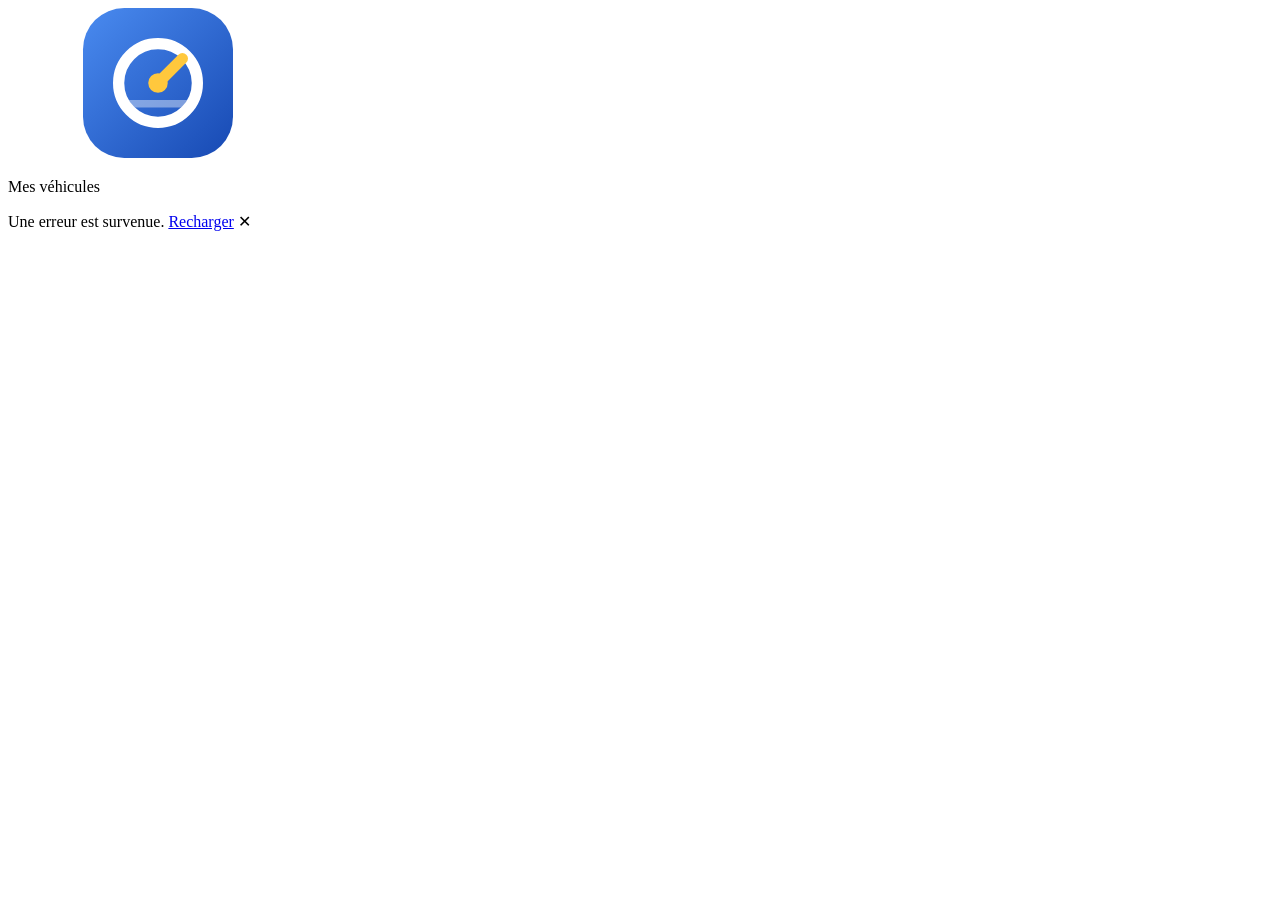
==== commit 915df8c3: "Tableau de bord des pièces, vue 3D du T4, diagnostic de pannes - Pièces : tuiles illustrées avec jau" ====
--- a/src/Vehicules.Web/wwwroot/index.html
+++ b/src/Vehicules.Web/wwwroot/index.html
@@ -34,16 +34,16 @@
     <svg width="0" height="0" style="position:absolute" aria-hidden="true">
         <defs>
             <linearGradient id="g-logo" x1="0" y1="0" x2="1" y2="1">
-                <stop offset="0" stop-color="#ffc83d" />
-                <stop offset="1" stop-color="#f08c00" />
+                <stop offset="0" stop-color="#4a8bf0" />
+                <stop offset="1" stop-color="#1749b3" />
             </linearGradient>
         </defs>
         <symbol id="i-logo" viewBox="0 0 40 40">
             <rect width="40" height="40" rx="11" fill="url(#g-logo)" />
-            <circle cx="20" cy="20" r="10.5" fill="none" stroke="#14171a" stroke-width="3" />
-            <circle cx="20" cy="20" r="2.6" fill="#14171a" />
-            <path d="M20 20 26.5 13.5" stroke="#14171a" stroke-width="3" stroke-linecap="round" />
-            <path d="M11 25.5h18" stroke="#14171a" stroke-width="2" stroke-linecap="round" opacity=".35" />
+            <circle cx="20" cy="20" r="10.5" fill="none" stroke="#fff" stroke-width="3" />
+            <circle cx="20" cy="20" r="2.6" fill="#ffc83d" />
+            <path d="M20 20 26.5 13.5" stroke="#ffc83d" stroke-width="3" stroke-linecap="round" />
+            <path d="M11 25.5h18" stroke="#fff" stroke-width="2" stroke-linecap="round" opacity=".4" />
         </symbol>
         <symbol id="i-bilan" viewBox="0 0 24 24" fill="none" stroke="currentColor" stroke-width="2" stroke-linecap="round" stroke-linejoin="round"><path d="M4 17a8 8 0 1 1 16 0" /><path d="m12 17 4-5" /><path d="M4 21h16" /></symbol>
         <symbol id="i-historique" viewBox="0 0 24 24" fill="none" stroke="currentColor" stroke-width="2" stroke-linecap="round" stroke-linejoin="round"><path d="M3 12a9 9 0 1 0 3-6.7L3 8" /><path d="M3 3v5h5" /><path d="M12 7v5l3 2" /></symbol>
@@ -52,7 +52,10 @@
         <symbol id="i-ct" viewBox="0 0 24 24" fill="none" stroke="currentColor" stroke-width="2" stroke-linecap="round" stroke-linejoin="round"><rect x="5" y="4" width="14" height="17" rx="2" /><path d="M9 4V3h6v1" /><path d="m9 13 2 2 4-4" /></symbol>
         <symbol id="i-pneu" viewBox="0 0 24 24" fill="none" stroke="currentColor" stroke-width="2" stroke-linecap="round" stroke-linejoin="round"><circle cx="12" cy="12" r="9" /><circle cx="12" cy="12" r="4" /><path d="M12 3v5M12 16v5M3 12h5M16 12h5" /></symbol>
         <symbol id="i-reglages" viewBox="0 0 24 24" fill="none" stroke="currentColor" stroke-width="2" stroke-linecap="round" stroke-linejoin="round"><path d="M4 6h10M18 6h2M4 12h4M12 12h8M4 18h12M20 18h0" /><circle cx="16" cy="6" r="2" /><circle cx="10" cy="12" r="2" /><circle cx="18" cy="18" r="2" /></symbol>
-        <symbol id="i-plus" viewBox="0 0 24 24" fill="none" stroke="currentColor" stroke-width="2" stroke-linecap="round"><circle cx="5" cy="12" r="1.5" /><circle cx="12" cy="12" r="1.5" /><circle cx="19" cy="12" r="1.5" /></symbol>
+        <symbol id="i-3d" viewBox="0 0 24 24" fill="none" stroke="currentColor" stroke-width="2" stroke-linecap="round" stroke-linejoin="round"><path d="M12 3 4 7.5v9L12 21l8-4.5v-9z" /><path d="M4 7.5 12 12l8-4.5" /><path d="M12 12v9" /></symbol>
+        <symbol id="i-diag" viewBox="0 0 24 24" fill="none" stroke="currentColor" stroke-width="2" stroke-linecap="round" stroke-linejoin="round"><path d="M3 12h4l2-5 4 10 2-5h6" /></symbol>
+        <symbol id="i-micro" viewBox="0 0 24 24" fill="none" stroke="currentColor" stroke-width="2" stroke-linecap="round" stroke-linejoin="round"><rect x="9" y="3" width="6" height="11" rx="3" /><path d="M5 11a7 7 0 0 0 14 0M12 18v3" /></symbol>
+        <symbol id="i-plus"viewBox="0 0 24 24" fill="none" stroke="currentColor" stroke-width="2" stroke-linecap="round"><circle cx="5" cy="12" r="1.5" /><circle cx="12" cy="12" r="1.5" /><circle cx="19" cy="12" r="1.5" /></symbol>
         <symbol id="i-ajout" viewBox="0 0 24 24" fill="none" stroke="currentColor" stroke-width="2.4" stroke-linecap="round"><path d="M12 5v14M5 12h14" /></symbol>
         <symbol id="i-compteur" viewBox="0 0 24 24" fill="none" stroke="currentColor" stroke-width="2" stroke-linecap="round" stroke-linejoin="round"><circle cx="12" cy="12" r="9" /><path d="m12 12 4-3" /><path d="M7 16h10" /></symbol>
         <symbol id="i-alerte" viewBox="0 0 24 24" fill="none" stroke="currentColor" stroke-width="2" stroke-linecap="round" stroke-linejoin="round"><path d="M10.3 3.9 1.8 18a2 2 0 0 0 1.7 3h17a2 2 0 0 0 1.7-3L13.7 3.9a2 2 0 0 0-3.4 0z" /><path d="M12 9v4M12 17h0" /></symbol>
--- a/src/Vehicules.Web/wwwroot/css/app.css
+++ b/src/Vehicules.Web/wwwroot/css/app.css
@@ -1,7 +1,7 @@
 /* ==========================================================================
    Mes véhicules : style moderne.
    - Fond clair et cartes blanches arrondies ; en sombre, graphite profond.
-   - Barre latérale graphite, ambre pour l'action (clin d'œil à l'appli chantier).
+   - Barre latérale graphite, bleu Atlantis du T4 pour l'action, ambre (antibrouillards) en touche secondaire.
    - Chaque véhicule porte sa couleur (--accent) : carte, frise, puces.
    - Vert, orange, rouge réservés aux états : OK, bientôt, dépassé.
    ========================================================================== */
@@ -28,6 +28,12 @@
   --ambre-2: #f08c00;
   --sur-ambre: #14171a;
   --degrade-ambre: linear-gradient(135deg, #ffc83d, #f08c00);
+  /* Bleu Atlantis, relevé sur les photos du T4. */
+  --atlantis: #1f5fd1;
+  --atlantis-clair: #4a8bf0;
+  --atlantis-fonce: #123f99;
+  --degrade-principal: linear-gradient(135deg, #4a8bf0, #1f5fd1 55%, #1749b3);
+  --sur-principal: #ffffff;
 
   --lien: #2563eb;
   --ok: #16a34a;
@@ -100,8 +106,8 @@
 h2 small { font-family: var(--texte); font-size: .9rem; font-weight: 600; color: var(--doux); }
 h3 { font-size: 1.05rem; font-weight: 600; margin: 6px 0 2px; }
 small { color: var(--doux); font-weight: 500; }
-:focus-visible { outline: 2px solid var(--ambre); outline-offset: 2px; border-radius: 6px; }
-::selection { background: color-mix(in srgb, var(--ambre) 40%, transparent); }
+:focus-visible { outline: 2px solid var(--atlantis-clair); outline-offset: 2px; border-radius: 6px; }
+::selection { background: color-mix(in srgb, var(--atlantis-clair) 35%, transparent); }
 .nb, .chiffre-police { font-variant-numeric: tabular-nums; }
 
 /* ---------- Chargement ---------- */
@@ -126,7 +132,7 @@
 }
 .marque { display: flex; align-items: center; gap: 12px; padding: 6px 8px 22px; color: inherit; }
 .marque:hover { text-decoration: none; }
-.marque svg { width: 42px; height: 42px; flex: none; filter: drop-shadow(0 6px 14px rgb(240 140 0 / .35)); }
+.marque svg { width: 42px; height: 42px; flex: none; filter: drop-shadow(0 6px 14px rgb(31 95 209 / .45)); }
 .marque strong { display: block; font: 700 1.2rem/1.1 var(--titre); letter-spacing: -.01em; }
 .marque small { color: var(--sur-graphite-doux); font-size: 13px; }
 .barre nav { display: flex; flex-direction: column; gap: 3px; }
@@ -138,7 +144,7 @@
 }
 .barre nav a:hover { background: var(--graphite-2); color: var(--sur-graphite); text-decoration: none; }
 .barre nav a svg { width: 21px; height: 21px; flex: none; }
-.barre nav a.active { background: var(--degrade-ambre); color: var(--sur-ambre); box-shadow: 0 8px 20px -8px rgb(240 140 0 / .6); }
+.barre nav a.active { background: var(--degrade-principal); color: var(--sur-principal); box-shadow: 0 8px 20px -8px rgb(31 95 209 / .6); }
 .barre nav a.mobile { display: none; }
 .compte {
   margin-top: auto; padding: 12px; border-radius: 12px; background: var(--graphite-2);
@@ -193,7 +199,7 @@
 .btn:hover { text-decoration: none; box-shadow: var(--ombre-forte); }
 .btn:active { transform: scale(.98); }
 .btn svg { width: 18px; height: 18px; }
-.btn.principal { background: var(--degrade-ambre); border-color: transparent; color: var(--sur-ambre); box-shadow: 0 10px 24px -10px rgb(240 140 0 / .65); }
+.btn.principal { background: var(--degrade-principal); border-color: transparent; color: var(--sur-principal); box-shadow: 0 10px 24px -10px rgb(31 95 209 / .6); }
 .btn.danger { color: var(--mal); }
 .btn.petit { min-height: 34px; padding: 5px 12px; font-size: 14px; border-radius: 10px; }
 
@@ -211,8 +217,8 @@
   padding: 9px 12px; min-height: 44px; width: 100%;
   transition: border-color .15s, box-shadow .15s, background .15s;
 }
-input:focus, select:focus, textarea:focus { outline: none; background: var(--surface); border-color: var(--ambre); box-shadow: 0 0 0 4px color-mix(in srgb, var(--ambre) 22%, transparent); }
-input[type="checkbox"] { width: 20px; height: 20px; min-height: 0; accent-color: var(--ambre-2); }
+input:focus, select:focus, textarea:focus { outline: none; background: var(--surface); border-color: var(--atlantis-clair); box-shadow: 0 0 0 4px color-mix(in srgb, var(--atlantis-clair) 22%, transparent); }
+input[type="checkbox"] { width: 20px; height: 20px; min-height: 0; accent-color: var(--atlantis); }
 input[type="color"] { padding: 4px; }
 .boutons { display: flex; gap: 10px; justify-content: flex-end; flex-wrap: wrap; }
 .boutons.gauche { justify-content: flex-start; }
@@ -455,8 +461,8 @@
 .stat span { font-size: 12px; font-weight: 800; letter-spacing: .07em; text-transform: uppercase; color: var(--tres-doux); }
 .stat strong { font: 700 1.75rem/1.15 var(--titre); letter-spacing: -.02em; }
 .stat small { font-size: 13px; }
-.stat.mise-en-avant { background: var(--degrade-ambre); color: var(--sur-ambre); border-color: transparent; }
-.stat.mise-en-avant span, .stat.mise-en-avant small { color: rgb(20 23 26 / .7); }
+.stat.mise-en-avant { background: var(--degrade-principal); color: var(--sur-principal); border-color: transparent; }
+.stat.mise-en-avant span, .stat.mise-en-avant small { color: rgb(255 255 255 / .78); }
 
 .legende { display: flex; gap: 16px; flex-wrap: wrap; font-size: 13.5px; color: var(--doux); font-weight: 600; }
 .legende i { display: inline-block; width: 10px; height: 10px; border-radius: 3px; margin-right: 6px; background: var(--c); }
@@ -477,7 +483,7 @@
 .classement li { display: grid; grid-template-columns: minmax(150px, 1.3fr) 2fr 90px; gap: 14px; align-items: center; }
 .classement strong { text-align: right; font-family: var(--titre); }
 .jauge { height: 10px; background: var(--surface-3); border-radius: 99px; overflow: hidden; }
-.jauge i { display: block; height: 100%; background: var(--degrade-ambre); border-radius: 99px; animation: remplit .8s cubic-bezier(.2, .8, .2, 1); transform-origin: left; }
+.jauge i { display: block; height: 100%; background: linear-gradient(90deg, var(--atlantis-clair), var(--atlantis)); border-radius: 99px; animation: remplit .8s cubic-bezier(.2, .8, .2, 1); transform-origin: left; }
 @keyframes remplit { from { transform: scaleX(0); } }
 
 /* ---------- Contrôles techniques ---------- */
@@ -511,15 +517,222 @@
 .menu-plus { display: grid; gap: 12px; }
 .menu-plus a { display: flex; align-items: center; gap: 16px; color: var(--encre); }
 .menu-plus a:hover { text-decoration: none; box-shadow: var(--ombre-forte); }
-.menu-plus svg { width: 44px; height: 44px; padding: 10px; border-radius: 12px; background: var(--surface-3); color: var(--ambre-2); flex: none; }
+.menu-plus svg { width: 44px; height: 44px; padding: 10px; border-radius: 12px; background: var(--surface-3); color: var(--atlantis); flex: none; }
 .menu-plus small { display: block; }
+
+/* ---------- Illustrations et jauges ---------- */
+
+.illu { width: 100%; height: 100%; color: var(--accent, var(--atlantis)); }
+.illu .aplat { fill: color-mix(in srgb, var(--accent, var(--atlantis)) 18%, transparent); }
+.anneau { width: 58px; height: 58px; flex: none; }
+.anneau circle { fill: none; stroke-width: 6; }
+.anneau .fond { stroke: var(--surface-3); }
+.anneau .trace { stroke: var(--ok); stroke-linecap: round; transition: stroke-dasharray .8s cubic-bezier(.2, .8, .2, 1); }
+.anneau.att .trace { stroke: var(--att); }
+.anneau.mal .trace { stroke: var(--mal); }
+.anneau text { font: 800 13px var(--titre); fill: var(--encre); }
+
+/* ---------- Tableau de bord des pièces ---------- */
+
+.filtres-categories { align-items: center; }
+.filtres-categories .puce::before { display: none; }
+.case.discret { margin-left: auto; font-size: 13.5px; color: var(--doux); }
+.tableau-pieces { display: grid; grid-template-columns: repeat(auto-fill, minmax(240px, 1fr)); gap: 14px; }
+.tuile-piece {
+  --accent: var(--atlantis);
+  position: relative; display: flex; flex-direction: column; gap: 6px; overflow: hidden;
+  padding: 18px; border-radius: var(--r); color: var(--encre);
+  background: var(--surface); border: 1px solid var(--trait); box-shadow: var(--ombre);
+  transition: transform .18s cubic-bezier(.2, .8, .2, 1), box-shadow .18s;
+}
+.tuile-piece::after {
+  content: ""; position: absolute; inset: auto -30% -60% auto; width: 180px; height: 180px; border-radius: 50%;
+  background: radial-gradient(circle, color-mix(in srgb, var(--accent) 16%, transparent), transparent 70%);
+  pointer-events: none;
+}
+.tuile-piece:hover { text-decoration: none; transform: translateY(-3px); box-shadow: var(--ombre-forte); }
+.tuile-piece.att { border-color: color-mix(in srgb, var(--att) 45%, var(--trait)); }
+.tuile-piece.mal { border-color: color-mix(in srgb, var(--mal) 55%, var(--trait)); }
+.tp-haut { display: flex; justify-content: space-between; align-items: flex-start; margin-bottom: 6px; }
+.tp-illu {
+  width: 64px; height: 64px; padding: 8px; border-radius: 18px;
+  background: color-mix(in srgb, var(--accent) 12%, var(--surface-2));
+}
+.tp-cat { font-size: 11.5px; font-weight: 800; letter-spacing: .07em; text-transform: uppercase; color: var(--tres-doux); }
+.tp-nom { font: 700 1.08rem/1.25 var(--titre); }
+.tp-chiffres { display: grid; grid-template-columns: 1fr 1fr; gap: 8px; margin: 6px 0 2px; }
+.tp-chiffres b { display: block; font: 700 1.35rem/1.1 var(--titre); letter-spacing: -.02em; }
+.tp-chiffres span { font-size: 12px; color: var(--doux); font-weight: 600; }
+.tp-pied { margin-top: auto; font-size: 12.5px; }
+
+.hero-piece {
+  --accent: #2f6db5;
+  display: grid; grid-template-columns: auto minmax(0, 1fr) auto; gap: 24px; align-items: center;
+  padding: 26px 28px; border-radius: var(--r-l); color: #f4f6f8;
+  background:
+    radial-gradient(100% 140% at 100% 0%, color-mix(in srgb, var(--accent) 70%, transparent), transparent 60%),
+    linear-gradient(160deg, #161a1f, #0c0e11);
+  box-shadow: var(--ombre-forte);
+}
+.hero-piece .illu { color: #ffc83d; }
+.hero-piece .illu .aplat { fill: rgb(255 200 61 / .18); }
+.hp-illu { width: 120px; height: 120px; padding: 16px; border-radius: 28px; background: rgb(255 255 255 / .07); border: 1px solid rgb(255 255 255 / .1); }
+.hp-nom { font: 700 clamp(1.8rem, 4vw, 2.6rem)/1.05 var(--titre); letter-spacing: -.03em; margin: 4px 0 10px; }
+.hp-etat { display: flex; gap: 12px; align-items: center; flex-wrap: wrap; color: rgb(255 255 255 / .75); font-weight: 600; }
+.hp-note { margin: 10px 0 0; color: rgb(255 255 255 / .65); font-size: 14px; }
+.hero-piece .anneau { width: 96px; height: 96px; }
+.hero-piece .anneau .fond { stroke: rgb(255 255 255 / .1); }
+.hero-piece .anneau text { fill: #fff; }
+.ch-tete { display: flex; justify-content: space-between; gap: 12px; }
+.ch-tete small { display: block; }
+.ch-lignes { list-style: none; margin: 12px 0; padding: 0; display: flex; flex-direction: column; gap: 4px; font-size: 14.5px; }
+.ch-lignes li { display: flex; justify-content: space-between; gap: 12px; padding: 6px 0; border-bottom: 1px dashed var(--trait); }
+.ch-lignes code { font-size: 12px; color: var(--tres-doux); margin-left: 6px; }
+
+/* ---------- Diagnostic ---------- */
+
+.recherche-panne { display: flex; flex-direction: column; gap: 14px; }
+.recherche-panne .puce::before { display: none; }
+.champ-voix { position: relative; }
+.champ-voix textarea {
+  min-height: 92px; padding: 16px 76px 16px 18px; font-size: 1.05rem; border-radius: 20px;
+  background: var(--surface); box-shadow: var(--ombre); resize: vertical;
+}
+.micro {
+  position: absolute; right: 14px; top: 50%; transform: translateY(-50%);
+  width: 52px; height: 52px; border-radius: 50%; border: 0; cursor: pointer;
+  display: grid; place-items: center; color: #fff;
+  background: linear-gradient(135deg, var(--atlantis-clair), var(--atlantis));
+  box-shadow: 0 10px 24px -8px color-mix(in srgb, var(--atlantis) 70%, transparent);
+}
+.micro svg { width: 24px; height: 24px; }
+.micro.actif { background: linear-gradient(135deg, #ff6b5e, var(--mal)); animation: ecoute 1.2s ease-in-out infinite; }
+@keyframes ecoute { 50% { box-shadow: 0 0 0 12px rgb(220 38 38 / .15); } }
+.grille-pannes { display: grid; grid-template-columns: repeat(auto-fill, minmax(250px, 1fr)); gap: 12px; }
+.carte-panne {
+  display: flex; flex-direction: column; gap: 8px; text-align: left; cursor: pointer;
+  padding: 18px; border-radius: var(--r); background: var(--surface); border: 1px solid var(--trait);
+  box-shadow: var(--ombre); font: inherit; color: inherit; transition: transform .15s, box-shadow .15s;
+}
+.carte-panne:hover { transform: translateY(-2px); box-shadow: var(--ombre-forte); }
+.carte-panne strong { font: 700 1.1rem/1.25 var(--titre); }
+.cp-sys { font-size: 11.5px; font-weight: 800; letter-spacing: .07em; text-transform: uppercase; color: var(--atlantis); }
+.hero-panne {
+  display: flex; justify-content: space-between; align-items: flex-start; gap: 16px;
+  padding: 24px 26px; border-radius: var(--r-l); color: #f4f6f8;
+  background:
+    radial-gradient(100% 140% at 100% 0%, color-mix(in srgb, var(--atlantis) 75%, transparent), transparent 60%),
+    linear-gradient(160deg, #161a1f, #0c0e11);
+  box-shadow: var(--ombre-forte);
+}
+.hero-panne .btn { background: rgb(255 255 255 / .1); color: #fff; border-color: rgb(255 255 255 / .15); box-shadow: none; flex: none; }
+.questions { display: grid; grid-template-columns: repeat(auto-fill, minmax(320px, 1fr)); gap: 10px; }
+.question { display: flex; justify-content: space-between; align-items: center; gap: 14px; padding: 14px 16px; font-weight: 600; }
+.question.repondue { border-color: color-mix(in srgb, var(--atlantis) 40%, var(--trait)); }
+.oui-non { display: flex; background: var(--surface-3); border-radius: 12px; padding: 3px; flex: none; }
+.oui-non button { border: 0; background: none; padding: 7px 14px; border-radius: 9px; font: inherit; font-weight: 800; color: var(--doux); cursor: pointer; }
+.oui-non button.actif { background: var(--atlantis); color: #fff; }
+.causes { list-style: none; margin: 0; padding: 0; display: flex; flex-direction: column; gap: 10px; }
+.cause { display: flex; flex-direction: column; gap: 10px; transition: opacity .2s; }
+.cause.premiere { border-color: color-mix(in srgb, var(--atlantis) 50%, var(--trait)); box-shadow: 0 0 0 3px color-mix(in srgb, var(--atlantis) 14%, transparent), var(--ombre); }
+.cause.ecartee { opacity: .5; }
+.cause-tete { display: grid; grid-template-columns: auto minmax(0, 1fr); gap: 6px 14px; align-items: center; }
+.cause-tete .jauge { display: block; margin-top: 8px; }
+.cause-tete .jauge i { background: linear-gradient(90deg, var(--atlantis-clair), var(--atlantis)); }
+.rang {
+  width: 36px; height: 36px; border-radius: 12px; display: grid; place-items: center;
+  font: 800 1rem var(--titre); background: var(--surface-3); color: var(--doux);
+}
+.cause.premiere .rang { background: var(--atlantis); color: #fff; }
+.cause-badges { grid-column: 2; display: flex; gap: 6px; flex-wrap: wrap; }
+.histo-cause { margin: 0; padding: 10px 14px; list-style: none; border-radius: 12px; background: color-mix(in srgb, var(--atlantis) 8%, var(--surface-2)); font-size: 14px; color: var(--doux); }
+.verifs { margin: 0; padding-left: 22px; font-size: 14.5px; display: flex; flex-direction: column; gap: 4px; }
+.liens-cause { display: flex; gap: 8px; flex-wrap: wrap; align-items: center; }
+
+/* ---------- Vue 3D ---------- */
+
+.scene-3d {
+  position: relative; overflow: hidden; isolation: isolate;
+  height: calc(100dvh - 100px); margin-top: 22px; border-radius: var(--r-l);
+  background:
+    radial-gradient(70% 60% at 70% 20%, rgb(47 109 181 / .35), transparent 70%),
+    radial-gradient(60% 50% at 10% 90%, rgb(240 140 0 / .14), transparent 70%),
+    linear-gradient(180deg, #1a1f26, #0b0d10);
+  box-shadow: var(--ombre-forte);
+  color: #eef1f4;
+}
+.toile-3d { position: absolute; inset: 0; }
+.toile-3d canvas { display: block; width: 100%; height: 100%; touch-action: none; cursor: grab; }
+.barre-3d {
+  position: absolute; top: 14px; left: 14px; right: 14px; z-index: 2;
+  display: flex; justify-content: space-between; align-items: center; gap: 10px; flex-wrap: wrap; pointer-events: none;
+}
+.barre-3d > * { pointer-events: auto; }
+.fil, .reglages-3d {
+  display: flex; align-items: center; gap: 8px; padding: 6px 10px; border-radius: 14px;
+  background: rgb(15 18 21 / .6); border: 1px solid rgb(255 255 255 / .08);
+  backdrop-filter: blur(14px); -webkit-backdrop-filter: blur(14px);
+  font-size: 14px; font-weight: 700;
+}
+.fil span { color: rgb(255 255 255 / .45); }
+.fil .actif { color: #ffc83d; }
+.lien-3d { background: none; border: 0; padding: 2px 4px; font: inherit; color: rgb(255 255 255 / .75); cursor: pointer; }
+.lien-3d.actif { color: #ffc83d; }
+.reglages-3d label { flex-direction: row; align-items: center; gap: 8px; color: rgb(255 255 255 / .75); font-size: 13px; }
+.reglages-3d input[type="range"] { width: 120px; min-height: 0; padding: 0; accent-color: #ffb020; background: none; border: 0; }
+.puce-3d {
+  border: 1px solid rgb(255 255 255 / .14); background: none; color: rgb(255 255 255 / .8);
+  border-radius: 999px; padding: 5px 12px; font: inherit; font-size: 13px; cursor: pointer;
+}
+.puce-3d.active { background: var(--degrade-principal); color: var(--sur-principal); border-color: transparent; }
+.etat-3d, .aide-3d {
+  position: absolute; left: 50%; transform: translateX(-50%); z-index: 2; margin: 0;
+  padding: 8px 16px; border-radius: 999px; background: rgb(15 18 21 / .65); font-size: 13.5px; font-weight: 600;
+  color: rgb(255 255 255 / .8); text-align: center; backdrop-filter: blur(10px);
+}
+.etat-3d { top: 50%; }
+.aide-3d { bottom: 18px; max-width: calc(100% - 32px); }
+.legende-3d {
+  position: absolute; left: 14px; bottom: 18px; z-index: 2; display: flex; gap: 12px; flex-wrap: wrap;
+  padding: 8px 12px; border-radius: 12px; background: rgb(15 18 21 / .65); font-size: 12.5px; font-weight: 700;
+}
+.legende-3d i, .point { display: inline-block; width: 10px; height: 10px; border-radius: 50%; margin-right: 6px; background: #6b7280; }
+.legende-3d i.ok, .point.ok { background: #16a34a; }
+.legende-3d i.att, .point.att { background: #f59e0b; }
+.legende-3d i.mal, .point.mal { background: #dc2626; }
+.etiquette-3d {
+  position: absolute; z-index: 3; pointer-events: none; padding: 4px 10px; border-radius: 8px;
+  background: rgb(255 255 255 / .92); color: #111; font-size: 12.5px; font-weight: 700; white-space: nowrap;
+}
+.panneau-3d {
+  position: absolute; z-index: 2; top: 76px; right: 14px; bottom: 18px; width: 300px;
+  display: flex; flex-direction: column; gap: 12px; padding: 16px; overflow-y: auto;
+  border-radius: 20px; background: rgb(15 18 21 / .72); border: 1px solid rgb(255 255 255 / .1);
+  backdrop-filter: blur(18px); -webkit-backdrop-filter: blur(18px);
+  transition: transform .3s cubic-bezier(.2, .8, .2, 1), opacity .3s;
+}
+.panneau-3d.replie { transform: translateX(calc(100% + 30px)); opacity: 0; pointer-events: none; }
+.panneau-3d .note, .panneau-3d small, .panneau-3d .tp-chiffres span { color: rgb(255 255 255 / .62); }
+.panneau-3d .illu { color: #ffc83d; }
+.panneau-3d .tp-illu { background: rgb(255 255 255 / .07); }
+.p3-tete { display: flex; gap: 12px; align-items: center; }
+.p3-tete strong, .p3-titre { display: block; font: 700 1.15rem/1.2 var(--titre); }
+.p3-liste { list-style: none; margin: 0; padding: 0; display: flex; flex-direction: column; gap: 4px; }
+.p3-liste button {
+  width: 100%; display: flex; align-items: center; gap: 4px; padding: 9px 10px; border-radius: 10px;
+  background: none; border: 0; color: inherit; font: inherit; font-size: 14px; font-weight: 600; text-align: left; cursor: pointer;
+}
+.p3-liste button:hover { background: rgb(255 255 255 / .07); }
+.p3-liste small { margin-left: auto; }
+.panneau-3d .btn { background: rgb(255 255 255 / .08); color: #fff; border-color: rgb(255 255 255 / .12); box-shadow: none; }
+.panneau-3d .btn.principal { background: var(--degrade-principal); color: var(--sur-principal); }
 
 /* ---------- Connexion et bandeaux ---------- */
 
 .connexion {
   min-height: 100vh; display: grid; place-items: center; padding: 24px;
   background:
-    radial-gradient(80% 60% at 100% 0%, rgb(240 140 0 / .28), transparent 60%),
+    radial-gradient(80% 60% at 100% 0%, rgb(31 95 209 / .45), transparent 60%),
     radial-gradient(70% 60% at 0% 100%, rgb(47 109 181 / .35), transparent 60%),
     var(--graphite);
 }
@@ -529,7 +742,7 @@
   background: var(--surface); border: 1px solid var(--trait); box-shadow: var(--ombre-forte);
 }
 .marque-connexion { display: flex; align-items: center; gap: 14px; margin-bottom: 6px; }
-.marque-connexion svg { width: 52px; height: 52px; filter: drop-shadow(0 8px 18px rgb(240 140 0 / .4)); }
+.marque-connexion svg { width: 52px; height: 52px; filter: drop-shadow(0 8px 18px rgb(31 95 209 / .5)); }
 .marque-connexion strong { display: block; font: 700 1.5rem/1.1 var(--titre); }
 .mdp { display: flex; gap: 8px; }
 .mdp input { flex: 1; }
@@ -558,6 +771,11 @@
 #blazor-error-ui .dismiss { float: right; cursor: pointer; }
 
 /* ---------- Écrans moyens ---------- */
+
+@media (max-width: 1100px) {
+  .panneau-3d { top: auto; left: 14px; right: 14px; bottom: 14px; width: auto; max-height: 42%; }
+  .panneau-3d.replie { transform: translateY(calc(100% + 30px)); }
+}
 
 @media (max-width: 1000px) {
   .hero-stats, .stats { grid-template-columns: repeat(2, minmax(0, 1fr)); }
@@ -626,6 +844,23 @@
   .barre-annee .valeur { font-size: 10.5px; }
   .pile { width: 86%; }
   .ct > header { flex-direction: column; }
+  .scene-3d { height: calc(100dvh - 120px - env(safe-area-inset-bottom)); margin: calc(12px + env(safe-area-inset-top)) -16px 0; border-radius: 0; }
+  .barre-3d { top: 10px; left: 10px; right: 10px; }
+  .reglages-3d { flex-wrap: wrap; font-size: 12px; }
+  .reglages-3d input[type="range"] { width: 90px; }
+  .panneau-3d { top: auto; left: 10px; right: 10px; bottom: 10px; width: auto; max-height: 46%; }
+  .panneau-3d.replie { transform: translateY(calc(100% + 30px)); }
+  .aide-3d { bottom: 12px; font-size: 12px; }
+  .tableau-pieces { grid-template-columns: 1fr 1fr; gap: 10px; }
+  .tuile-piece { padding: 14px; }
+  .tp-illu { width: 48px; height: 48px; padding: 6px; border-radius: 14px; }
+  .tuile-piece .anneau { width: 44px; height: 44px; }
+  .tp-chiffres b { font-size: 1.1rem; }
+  .case.discret { margin-left: 0; }
+  .hero-piece { grid-template-columns: 1fr auto; padding: 20px; }
+  .hp-illu { width: 76px; height: 76px; padding: 10px; border-radius: 20px; grid-row: 1; }
+  .hp-texte { grid-column: 1 / -1; }
+  .hero-piece .anneau { grid-row: 1; grid-column: 2; width: 72px; height: 72px; }
   .droite { align-items: flex-start; text-align: left; }
   .ct .droite { flex-direction: row; gap: 10px; align-items: center; }
   .defaillances li { flex-direction: column; align-items: stretch; }
